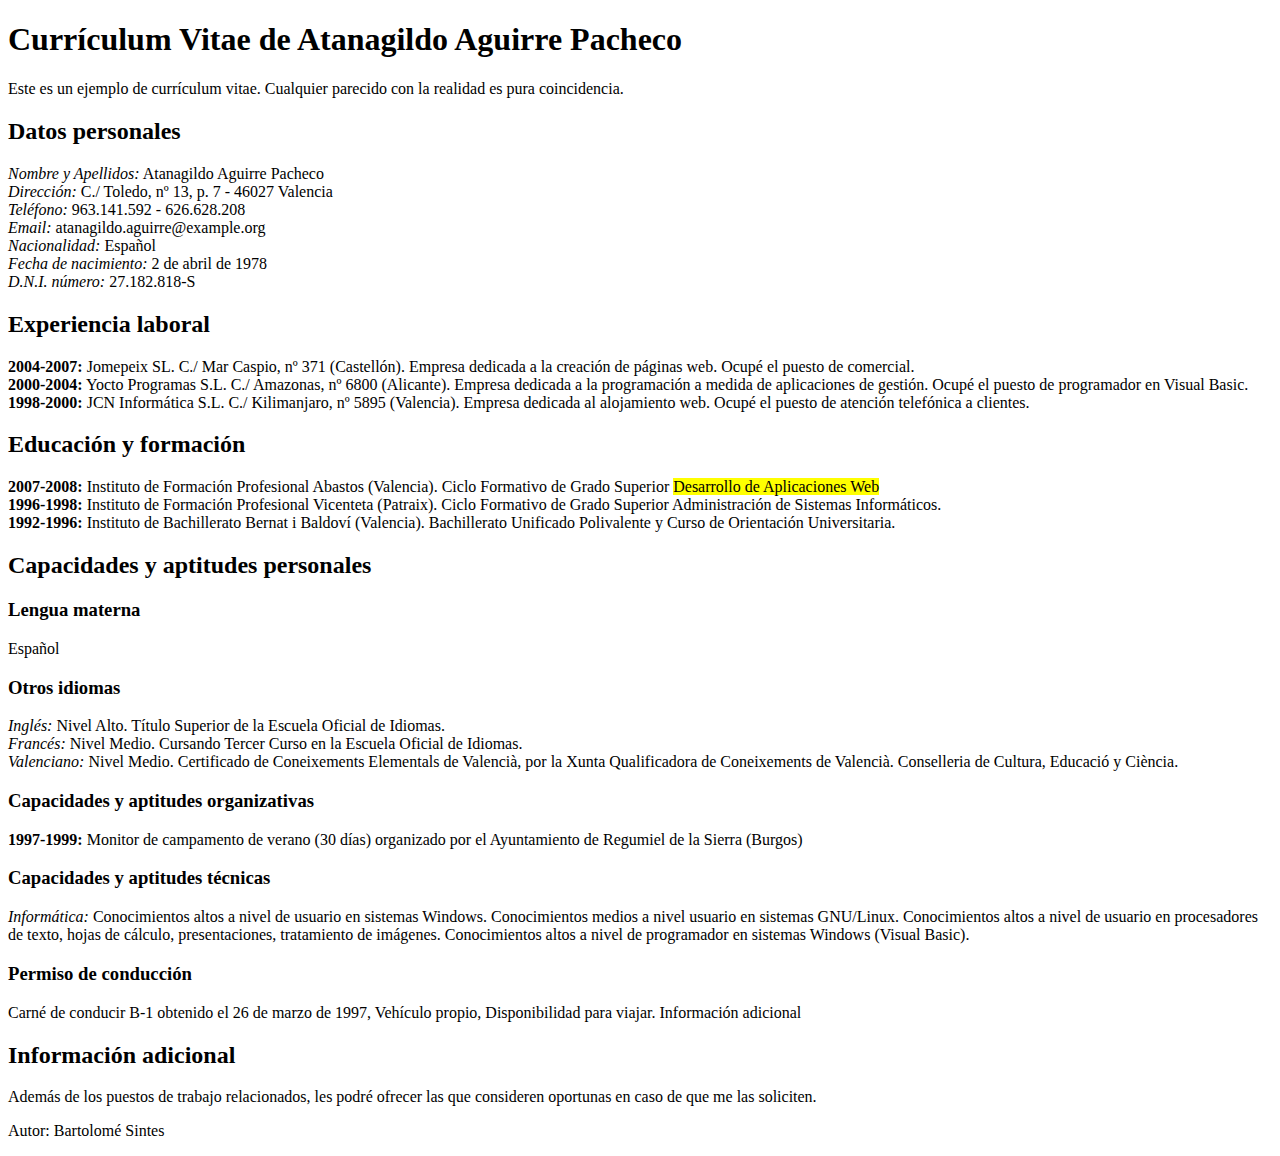
==== index.html @ 0440cfa3 "Rename Ejercicio texto-07.html to index.html" ====
<!DOCTYPE html>
<html lang="es">
<head>
    <meta charset="UTF-8">
    <meta name="viewport" content="width=device-width, initial-scale=1.0">
    <title>Ejercicio texto-07</title>
</head>
<body>
    	<header>
		<h1>Currículum Vitae de Atanagildo Aguirre Pacheco</h1>
	</header>
	<main>
		<section>
			<p>Este es un ejemplo de currículum vitae. Cualquier parecido con la realidad es pura coincidencia.</p>
		</section>
			<h2>Datos personales</h2>
			<p><em>Nombre y Apellidos:</em> Atanagildo Aguirre Pacheco<br>
			<em>Dirección:</em> C./ Toledo, nº 13, p. 7 - 46027 Valencia<br>
			<em>Teléfono:</em> 963.141.592 - 626.628.208<br>
			<em>Email:</em> atanagildo.aguirre@example.org<br>
			<em>Nacionalidad:</em> Español<br>
			<em>Fecha de nacimiento:</em> 2 de abril de 1978<br>
			<em>D.N.I. número:</em> 27.182.818-S</p>
		<section>
			<h2>Experiencia laboral</h2>
			<p><strong>2004-2007:</strong> Jomepeix SL. C./ Mar Caspio, nº 371 (Castellón). Empresa dedicada a la creación de páginas web. Ocupé el puesto de comercial.<br>
			   <strong>2000-2004:</strong> Yocto Programas S.L. C./ Amazonas, nº 6800 (Alicante). Empresa dedicada a la programación a medida de aplicaciones de gestión. Ocupé el puesto de programador en Visual Basic.<br>
			   <strong>1998-2000:</strong> JCN Informática S.L. C./ Kilimanjaro, nº 5895 (Valencia). Empresa dedicada al alojamiento web. Ocupé el puesto de atención telefónica a clientes.</p>
		</section>
		<section>
			<h2>Educación y formación</h2>
			<p><strong>2007-2008:</strong> Instituto de Formación Profesional Abastos (Valencia). Ciclo Formativo de Grado Superior <mark>Desarrollo de Aplicaciones Web</mark><br>
			   <strong>1996-1998:</strong> Instituto de Formación Profesional Vicenteta (Patraix). Ciclo Formativo de Grado Superior Administración de Sistemas Informáticos.<br>
			   <strong>1992-1996:</strong> Instituto de Bachillerato Bernat i Baldoví (Valencia). Bachillerato Unificado Polivalente y Curso de Orientación Universitaria.</p>
		</section>
		<section>
			<h2>Capacidades y aptitudes personales</h2>
			<article>
				<h3>Lengua materna</h3>
				<p>Español</p>
			</article>
			<article>
				<h3>Otros idiomas</h3>
				<p><em>Inglés:</em> Nivel Alto. Título Superior de la Escuela Oficial de Idiomas.<br>
				   <em>Francés:</em> Nivel Medio. Cursando Tercer Curso en la Escuela Oficial de Idiomas.<br>
                   <em>Valenciano:</em> Nivel Medio. Certificado de Coneixements Elementals de Valencià, por la Xunta Qualificadora de Coneixements de Valencià. Conselleria de Cultura, Educació y Ciència.</p>
			</article>
			<article>
				<h3>Capacidades y aptitudes organizativas</h3>
				<p><strong>1997-1999:</strong> Monitor de campamento de verano (30 días) organizado por el Ayuntamiento de Regumiel de la Sierra (Burgos) </p>
			</article>
			<article>
				<h3>Capacidades y aptitudes técnicas</h3>
				<p><em>Informática:</em> Conocimientos altos a nivel de usuario en sistemas Windows. Conocimientos medios a nivel usuario en sistemas GNU/Linux. Conocimientos altos a nivel de usuario en procesadores de texto, hojas de cálculo, presentaciones, tratamiento de imágenes. Conocimientos altos a nivel de programador en sistemas Windows (Visual Basic).</p>
			</article>
			<article>
				<h3>Permiso de conducción</h3>
				<p>Carné de conducir B-1 obtenido el 26 de marzo de 1997, Vehículo propio, Disponibilidad para viajar.
				Información adicional</p>
			</article>
		</section>
		<section>
			<h2>Información adicional</h2>
			<p>Además de los puestos de trabajo relacionados, les podré ofrecer las que consideren oportunas en caso de que me las soliciten.</p>
		</section>
		
	</main>
	<footer>
		<p>Autor: Bartolomé Sintes</p>
	</footer>
</body>
</html>
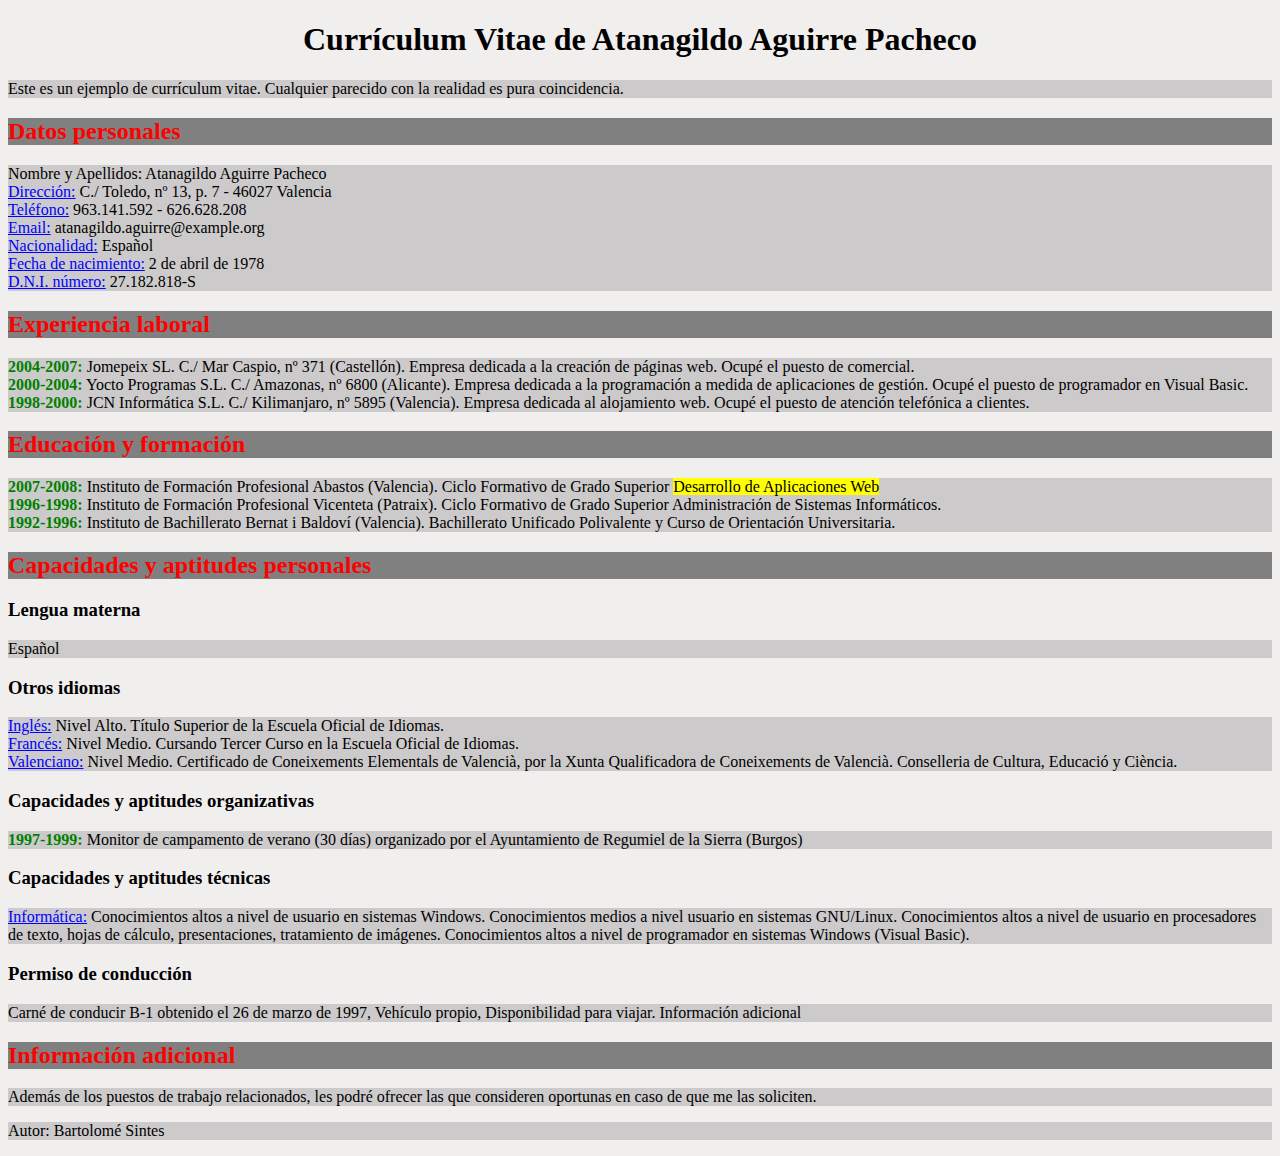
==== commit 2c3b6e84: "Subiendo mi proyecto de estilos a GitHub" ====
--- a/index.html
+++ b/index.html
@@ -3,7 +3,8 @@
 <head>
     <meta charset="UTF-8">
     <meta name="viewport" content="width=device-width, initial-scale=1.0">
-    <title>Ejercicio texto-07</title>
+    <link rel="stylesheet" href="styles.css">
+    <title>Ejercicio estilos-07</title>
 </head>
 <body>
     	<header>
@@ -14,13 +15,13 @@
 			<p>Este es un ejemplo de currículum vitae. Cualquier parecido con la realidad es pura coincidencia.</p>
 		</section>
 			<h2>Datos personales</h2>
-			<p><em>Nombre y Apellidos:</em> Atanagildo Aguirre Pacheco<br>
-			<em>Dirección:</em> C./ Toledo, nº 13, p. 7 - 46027 Valencia<br>
-			<em>Teléfono:</em> 963.141.592 - 626.628.208<br>
-			<em>Email:</em> atanagildo.aguirre@example.org<br>
-			<em>Nacionalidad:</em> Español<br>
-			<em>Fecha de nacimiento:</em> 2 de abril de 1978<br>
-			<em>D.N.I. número:</em> 27.182.818-S</p>
+			<p>Nombre y Apellidos: Atanagildo Aguirre Pacheco<br>
+			<span>Dirección:</span> C./ Toledo, nº 13, p. 7 - 46027 Valencia<br>
+			<span>Teléfono:</span> 963.141.592 - 626.628.208<br>
+			<span>Email:</span> atanagildo.aguirre@example.org<br>
+			<span>Nacionalidad:</span> Español<br>
+			<span>Fecha de nacimiento:</span> 2 de abril de 1978<br>
+			<span>D.N.I. número:</span> 27.182.818-S</p>
 		<section>
 			<h2>Experiencia laboral</h2>
 			<p><strong>2004-2007:</strong> Jomepeix SL. C./ Mar Caspio, nº 371 (Castellón). Empresa dedicada a la creación de páginas web. Ocupé el puesto de comercial.<br>
@@ -41,9 +42,9 @@
 			</article>
 			<article>
 				<h3>Otros idiomas</h3>
-				<p><em>Inglés:</em> Nivel Alto. Título Superior de la Escuela Oficial de Idiomas.<br>
-				   <em>Francés:</em> Nivel Medio. Cursando Tercer Curso en la Escuela Oficial de Idiomas.<br>
-                   <em>Valenciano:</em> Nivel Medio. Certificado de Coneixements Elementals de Valencià, por la Xunta Qualificadora de Coneixements de Valencià. Conselleria de Cultura, Educació y Ciència.</p>
+				<p><span>Inglés:</span> Nivel Alto. Título Superior de la Escuela Oficial de Idiomas.<br>
+				   <span>Francés:</span> Nivel Medio. Cursando Tercer Curso en la Escuela Oficial de Idiomas.<br>
+                   <span>Valenciano:</span> Nivel Medio. Certificado de Coneixements Elementals de Valencià, por la Xunta Qualificadora de Coneixements de Valencià. Conselleria de Cultura, Educació y Ciència.</p>
 			</article>
 			<article>
 				<h3>Capacidades y aptitudes organizativas</h3>
@@ -51,7 +52,8 @@
 			</article>
 			<article>
 				<h3>Capacidades y aptitudes técnicas</h3>
-				<p><em>Informática:</em> Conocimientos altos a nivel de usuario en sistemas Windows. Conocimientos medios a nivel usuario en sistemas GNU/Linux. Conocimientos altos a nivel de usuario en procesadores de texto, hojas de cálculo, presentaciones, tratamiento de imágenes. Conocimientos altos a nivel de programador en sistemas Windows (Visual Basic).</p>
+
+				<p><span>Informática:</span> Conocimientos altos a nivel de usuario en sistemas Windows. Conocimientos medios a nivel usuario en sistemas GNU/Linux. Conocimientos altos a nivel de usuario en procesadores de texto, hojas de cálculo, presentaciones, tratamiento de imágenes. Conocimientos altos a nivel de programador en sistemas Windows (Visual Basic).</p>
 			</article>
 			<article>
 				<h3>Permiso de conducción</h3>
--- a/styles.css
+++ b/styles.css
@@ -0,0 +1,20 @@
+body{
+    background-color: rgb(241, 238, 238);
+}
+h1{
+    text-align: center;
+}
+h2{
+    color: red;
+    background-color: gray;
+}
+p{
+    background-color: rgb(204, 202, 202);
+}
+span {
+    color: blue; /* Color azul */
+    text-decoration: underline; /* Subrayado */
+}
+strong{
+    color:green;
+}
